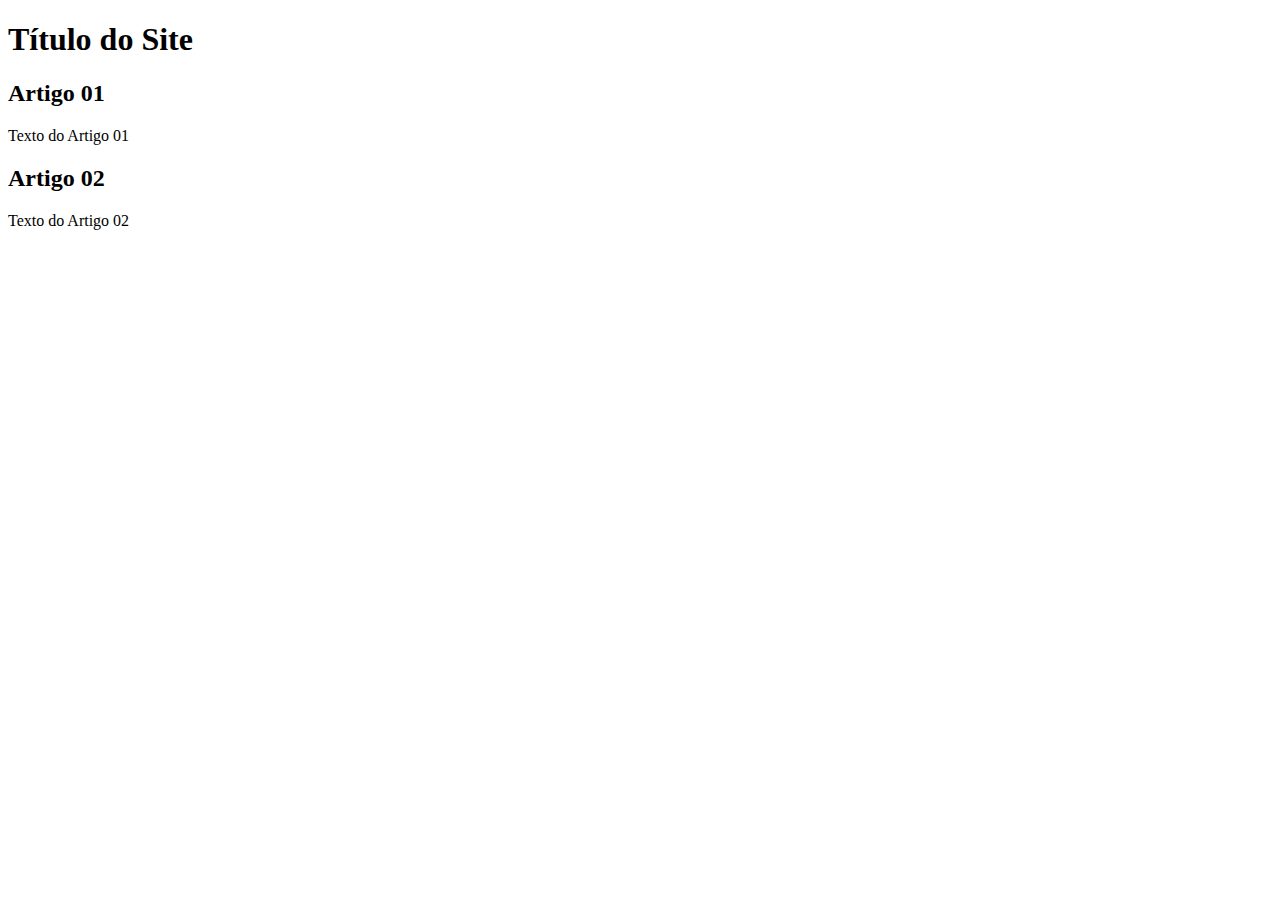
==== index.html @ ff81135a "Add index" ====
<!DOCTYPE html>
<html lang="en">
<head>
    <meta charset="UTF-8">
    <meta name="viewport" content="width=device-width, initial-scale=1.0">
    <title> Título do Site</title>
</head>
<body>
    <main>
        <header>
            <h1> Título do Site</h1>
        </header>

        <article>
            <h2> Artigo 01 </h2>
            <p> Texto do Artigo 01</p>
        </article>

        <article> 
            <h2> Artigo 02 </h2>
            <p> Texto do Artigo 02</p>
        </article>
    </main>
</body>
</html>
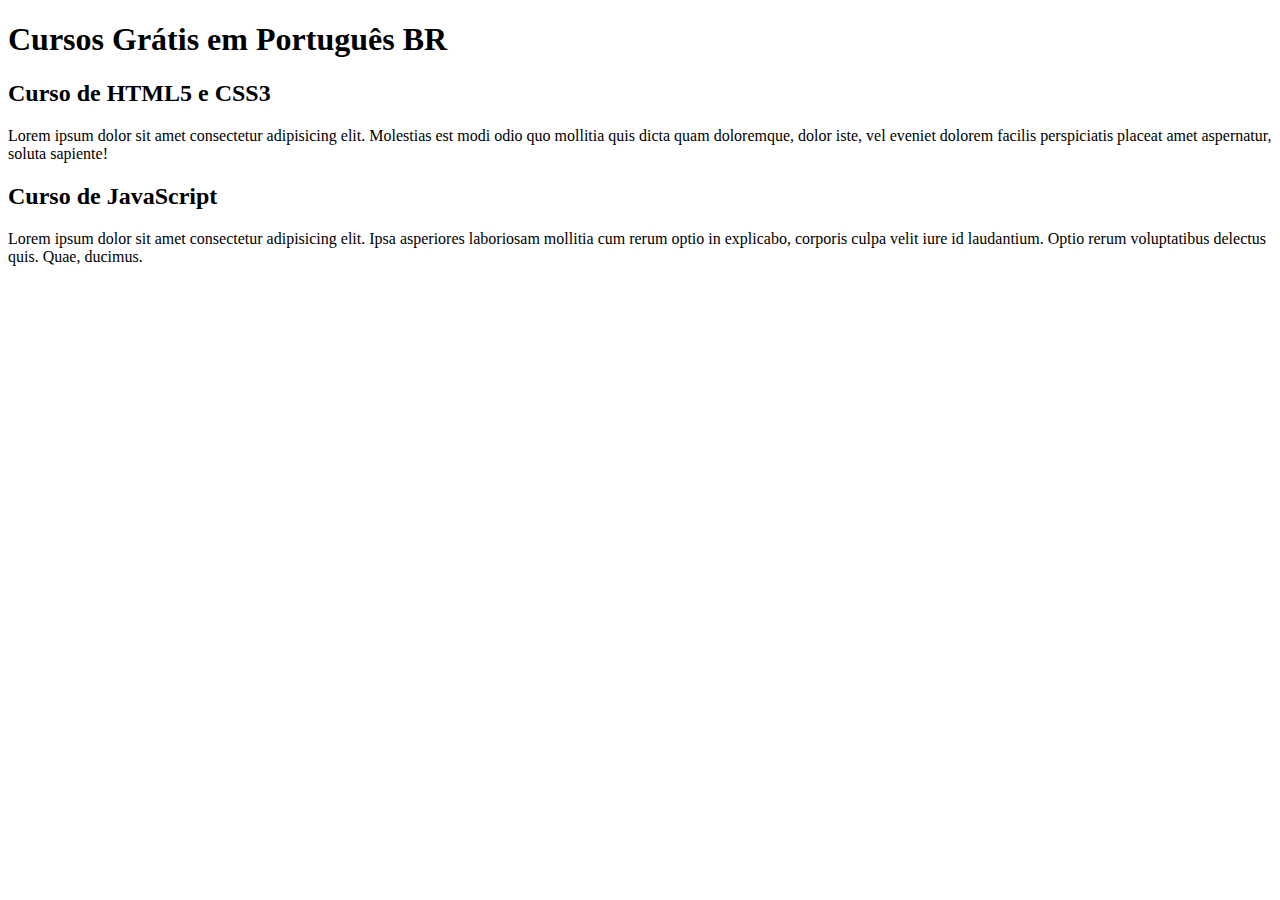
==== commit f7c24e7b: "add content" ====
--- a/index.html
+++ b/index.html
@@ -3,22 +3,22 @@
 <head>
     <meta charset="UTF-8">
     <meta name="viewport" content="width=device-width, initial-scale=1.0">
-    <title> Título do Site</title>
+    <title> Título do Site </title>
 </head>
 <body>
     <main>
         <header>
-            <h1> Título do Site</h1>
+            <h1> Cursos Grátis em Português BR </h1>
         </header>
 
         <article>
-            <h2> Artigo 01 </h2>
-            <p> Texto do Artigo 01</p>
+            <h2> Curso de HTML5 e CSS3 </h2>
+            <p> Lorem ipsum dolor sit amet consectetur adipisicing elit. Molestias est modi odio quo mollitia quis dicta quam doloremque, dolor iste, vel eveniet dolorem facilis perspiciatis placeat amet aspernatur, soluta sapiente! </p>
         </article>
 
         <article> 
-            <h2> Artigo 02 </h2>
-            <p> Texto do Artigo 02</p>
+            <h2> Curso de JavaScript </h2>
+            <p> Lorem ipsum dolor sit amet consectetur adipisicing elit. Ipsa asperiores laboriosam mollitia cum rerum optio in explicabo, corporis culpa velit iure id laudantium. Optio rerum voluptatibus delectus quis. Quae, ducimus. </p>
         </article>
     </main>
 </body>
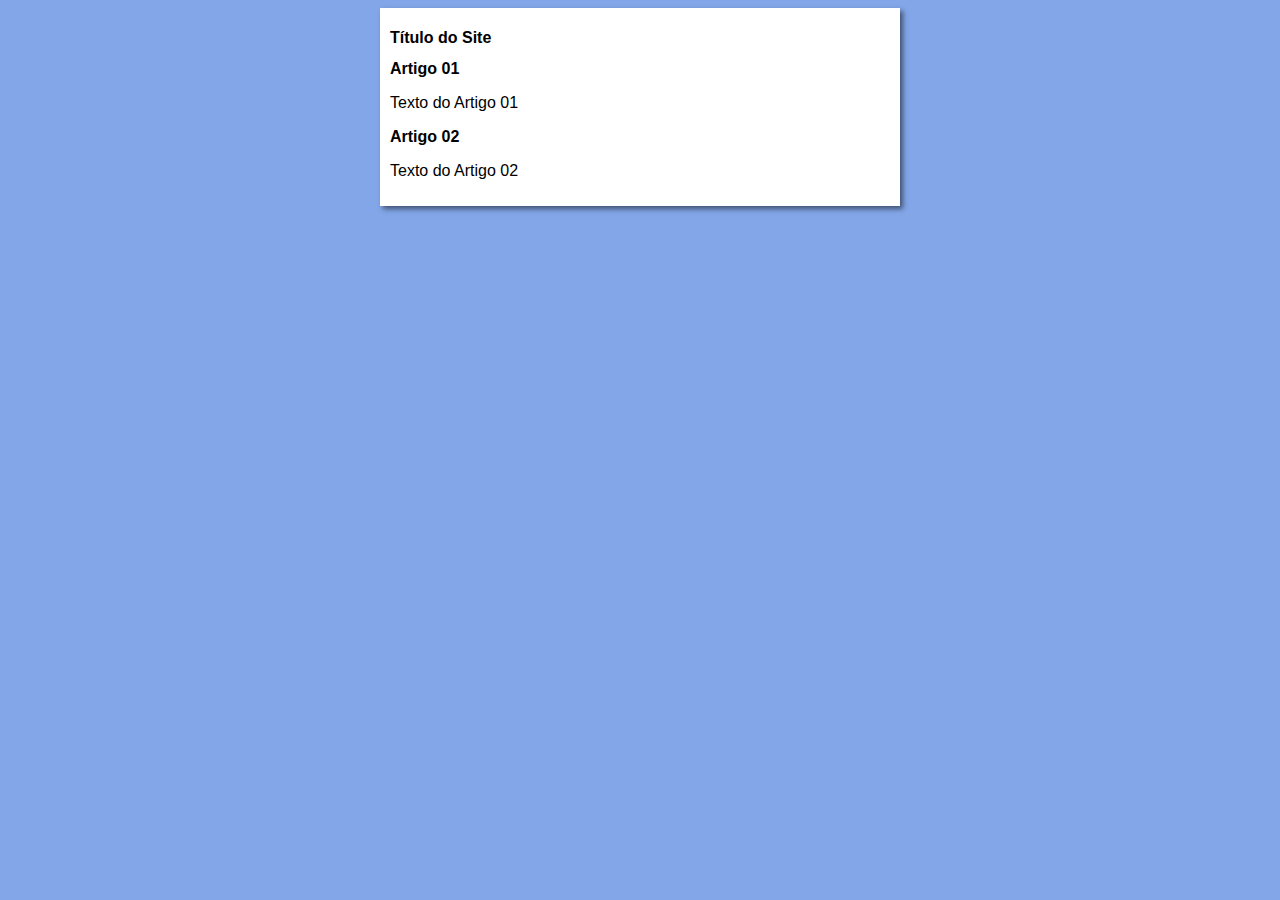
==== commit bca6ae20: "add design" ====
--- a/index.html
+++ b/index.html
@@ -3,22 +3,23 @@
 <head>
     <meta charset="UTF-8">
     <meta name="viewport" content="width=device-width, initial-scale=1.0">
-    <title> Título do Site </title>
+    <title> Título do Site</title>
+    <link rel="stylesheet" href="estilos/style.css">
 </head>
 <body>
     <main>
         <header>
-            <h1> Cursos Grátis em Português BR </h1>
+            <h1> Título do Site</h1>
         </header>
 
         <article>
-            <h2> Curso de HTML5 e CSS3 </h2>
-            <p> Lorem ipsum dolor sit amet consectetur adipisicing elit. Molestias est modi odio quo mollitia quis dicta quam doloremque, dolor iste, vel eveniet dolorem facilis perspiciatis placeat amet aspernatur, soluta sapiente! </p>
+            <h2> Artigo 01 </h2>
+            <p> Texto do Artigo 01</p>
         </article>
 
         <article> 
-            <h2> Curso de JavaScript </h2>
-            <p> Lorem ipsum dolor sit amet consectetur adipisicing elit. Ipsa asperiores laboriosam mollitia cum rerum optio in explicabo, corporis culpa velit iure id laudantium. Optio rerum voluptatibus delectus quis. Quae, ducimus. </p>
+            <h2> Artigo 02 </h2>
+            <p> Texto do Artigo 02</p>
         </article>
     </main>
 </body>
--- a/estilos/style.css
+++ b/estilos/style.css
@@ -0,0 +1,16 @@
+* {
+    font-family: Arial, Helvetica, sans-serif;
+    font-size: 16px;
+}
+
+body {
+    background-color: rgb(130, 166, 231);
+}
+
+main {
+    background-color: white;
+    width: 500px;
+    margin: auto;
+    padding: 10px;
+    box-shadow: 3px 3px 5px rgba(0, 0, 0, 0.5);
+}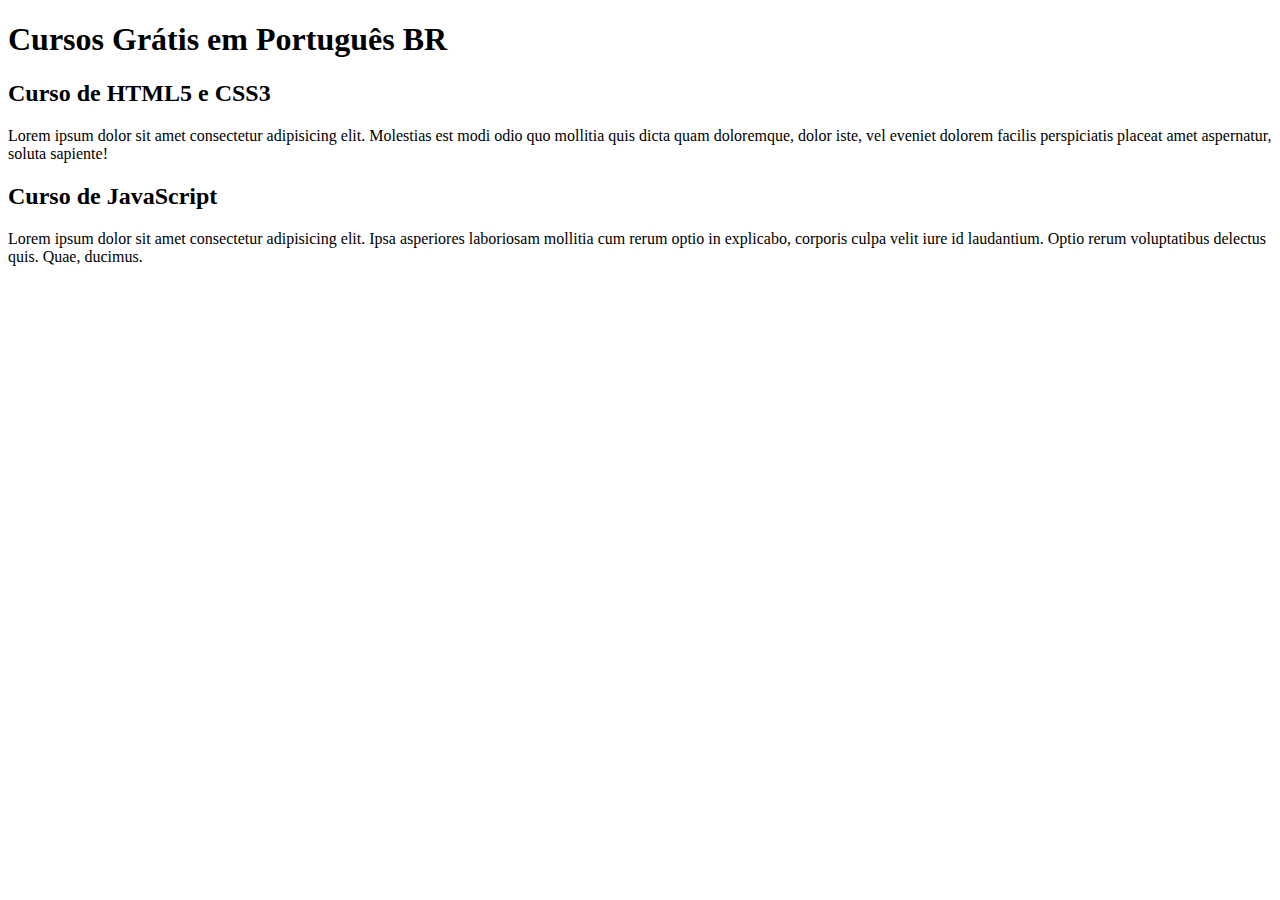
==== commit 15eedc22: "update site name" ====
--- a/index.html
+++ b/index.html
@@ -3,23 +3,22 @@
 <head>
     <meta charset="UTF-8">
     <meta name="viewport" content="width=device-width, initial-scale=1.0">
-    <title> Título do Site</title>
-    <link rel="stylesheet" href="estilos/style.css">
+    <title> Site Cursoe Video </title>
 </head>
 <body>
     <main>
         <header>
-            <h1> Título do Site</h1>
+            <h1> Cursos Grátis em Português BR </h1>
         </header>
 
         <article>
-            <h2> Artigo 01 </h2>
-            <p> Texto do Artigo 01</p>
+            <h2> Curso de HTML5 e CSS3 </h2>
+            <p> Lorem ipsum dolor sit amet consectetur adipisicing elit. Molestias est modi odio quo mollitia quis dicta quam doloremque, dolor iste, vel eveniet dolorem facilis perspiciatis placeat amet aspernatur, soluta sapiente! </p>
         </article>
 
         <article> 
-            <h2> Artigo 02 </h2>
-            <p> Texto do Artigo 02</p>
+            <h2> Curso de JavaScript </h2>
+            <p> Lorem ipsum dolor sit amet consectetur adipisicing elit. Ipsa asperiores laboriosam mollitia cum rerum optio in explicabo, corporis culpa velit iure id laudantium. Optio rerum voluptatibus delectus quis. Quae, ducimus. </p>
         </article>
     </main>
 </body>
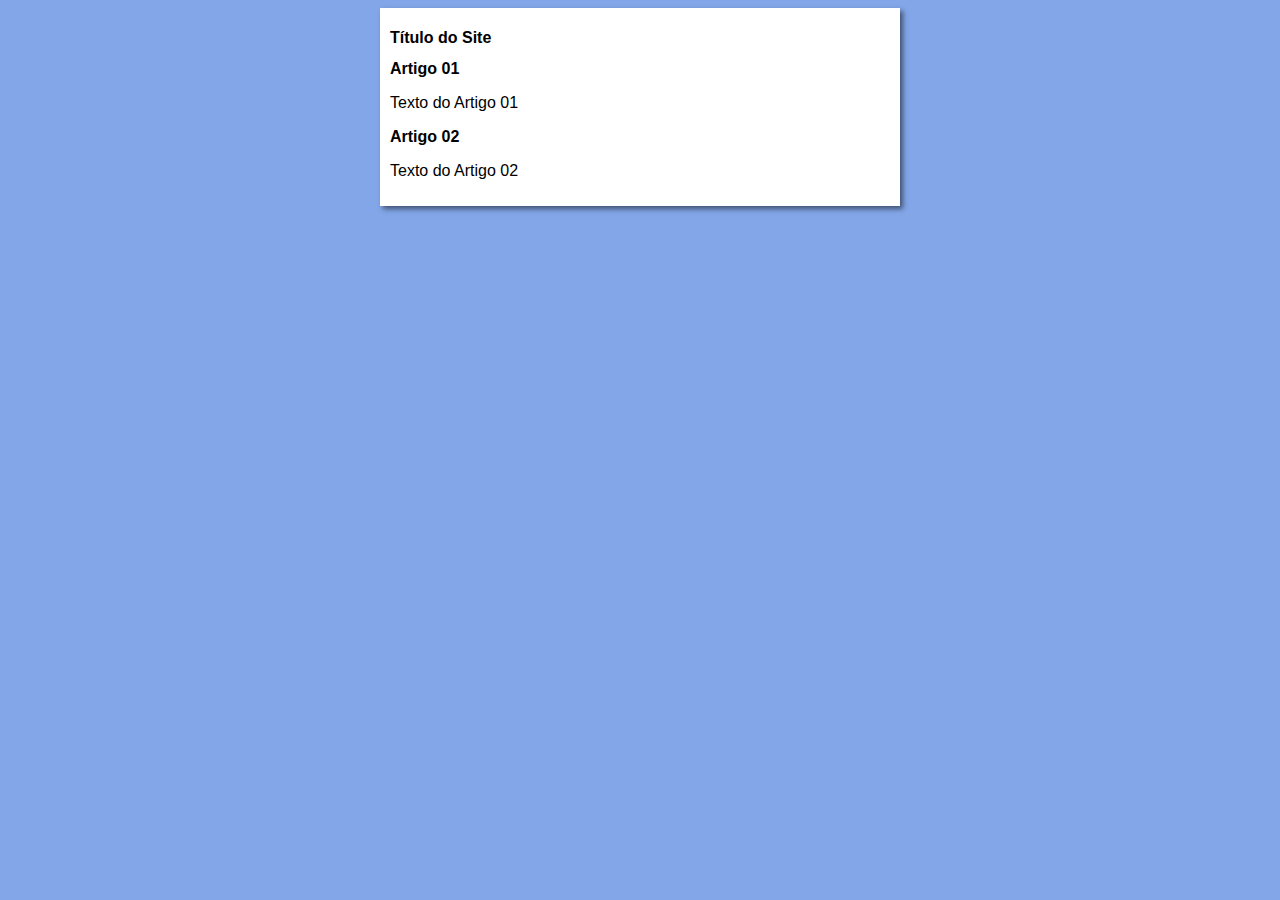
==== commit 21d630a8: "Update index.html" ====
--- a/index.html
+++ b/index.html
@@ -3,22 +3,23 @@
 <head>
     <meta charset="UTF-8">
     <meta name="viewport" content="width=device-width, initial-scale=1.0">
-    <title> Site Cursoe Video </title>
+    <title> Curso em Vídeo </title>
+    <link rel="stylesheet" href="estilos/style.css">
 </head>
 <body>
     <main>
         <header>
-            <h1> Cursos Grátis em Português BR </h1>
+            <h1> Título do Site</h1>
         </header>
 
         <article>
-            <h2> Curso de HTML5 e CSS3 </h2>
-            <p> Lorem ipsum dolor sit amet consectetur adipisicing elit. Molestias est modi odio quo mollitia quis dicta quam doloremque, dolor iste, vel eveniet dolorem facilis perspiciatis placeat amet aspernatur, soluta sapiente! </p>
+            <h2> Artigo 01 </h2>
+            <p> Texto do Artigo 01</p>
         </article>
 
         <article> 
-            <h2> Curso de JavaScript </h2>
-            <p> Lorem ipsum dolor sit amet consectetur adipisicing elit. Ipsa asperiores laboriosam mollitia cum rerum optio in explicabo, corporis culpa velit iure id laudantium. Optio rerum voluptatibus delectus quis. Quae, ducimus. </p>
+            <h2> Artigo 02 </h2>
+            <p> Texto do Artigo 02</p>
         </article>
     </main>
 </body>
--- a/estilos/style.css
+++ b/estilos/style.css
@@ -0,0 +1,16 @@
+* {
+    font-family: Arial, Helvetica, sans-serif;
+    font-size: 16px;
+}
+
+body {
+    background-color: rgb(130, 166, 231);
+}
+
+main {
+    background-color: white;
+    width: 500px;
+    margin: auto;
+    padding: 10px;
+    box-shadow: 3px 3px 5px rgba(0, 0, 0, 0.5);
+}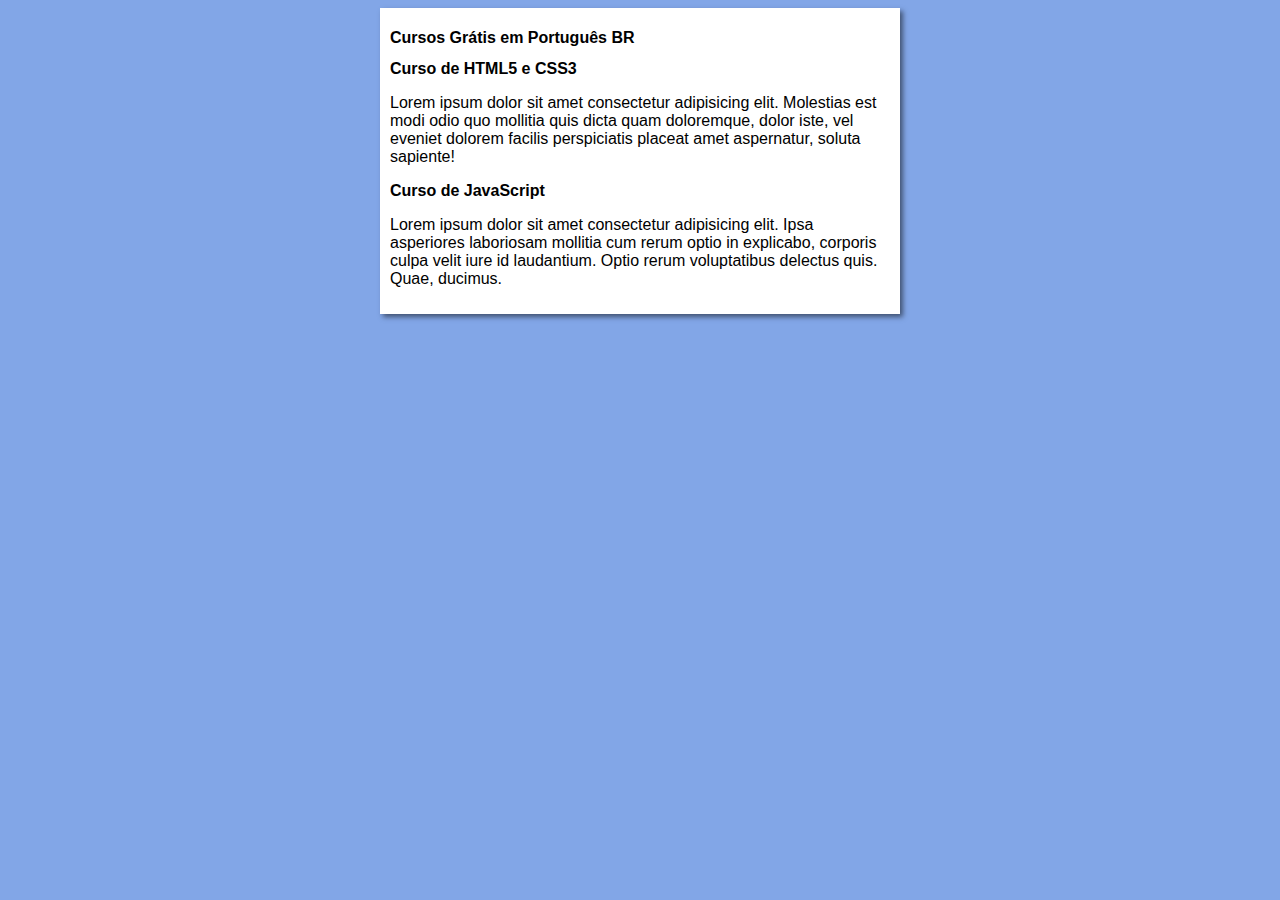
==== commit 0cbc5fa1: "Merge branch 'design'" ====
--- a/index.html
+++ b/index.html
@@ -9,17 +9,17 @@
 <body>
     <main>
         <header>
-            <h1> Título do Site</h1>
+            <h1> Cursos Grátis em Português BR </h1>
         </header>
 
         <article>
-            <h2> Artigo 01 </h2>
-            <p> Texto do Artigo 01</p>
+            <h2> Curso de HTML5 e CSS3 </h2>
+            <p> Lorem ipsum dolor sit amet consectetur adipisicing elit. Molestias est modi odio quo mollitia quis dicta quam doloremque, dolor iste, vel eveniet dolorem facilis perspiciatis placeat amet aspernatur, soluta sapiente! </p>
         </article>
 
         <article> 
-            <h2> Artigo 02 </h2>
-            <p> Texto do Artigo 02</p>
+            <h2> Curso de JavaScript </h2>
+            <p> Lorem ipsum dolor sit amet consectetur adipisicing elit. Ipsa asperiores laboriosam mollitia cum rerum optio in explicabo, corporis culpa velit iure id laudantium. Optio rerum voluptatibus delectus quis. Quae, ducimus. </p>
         </article>
     </main>
 </body>
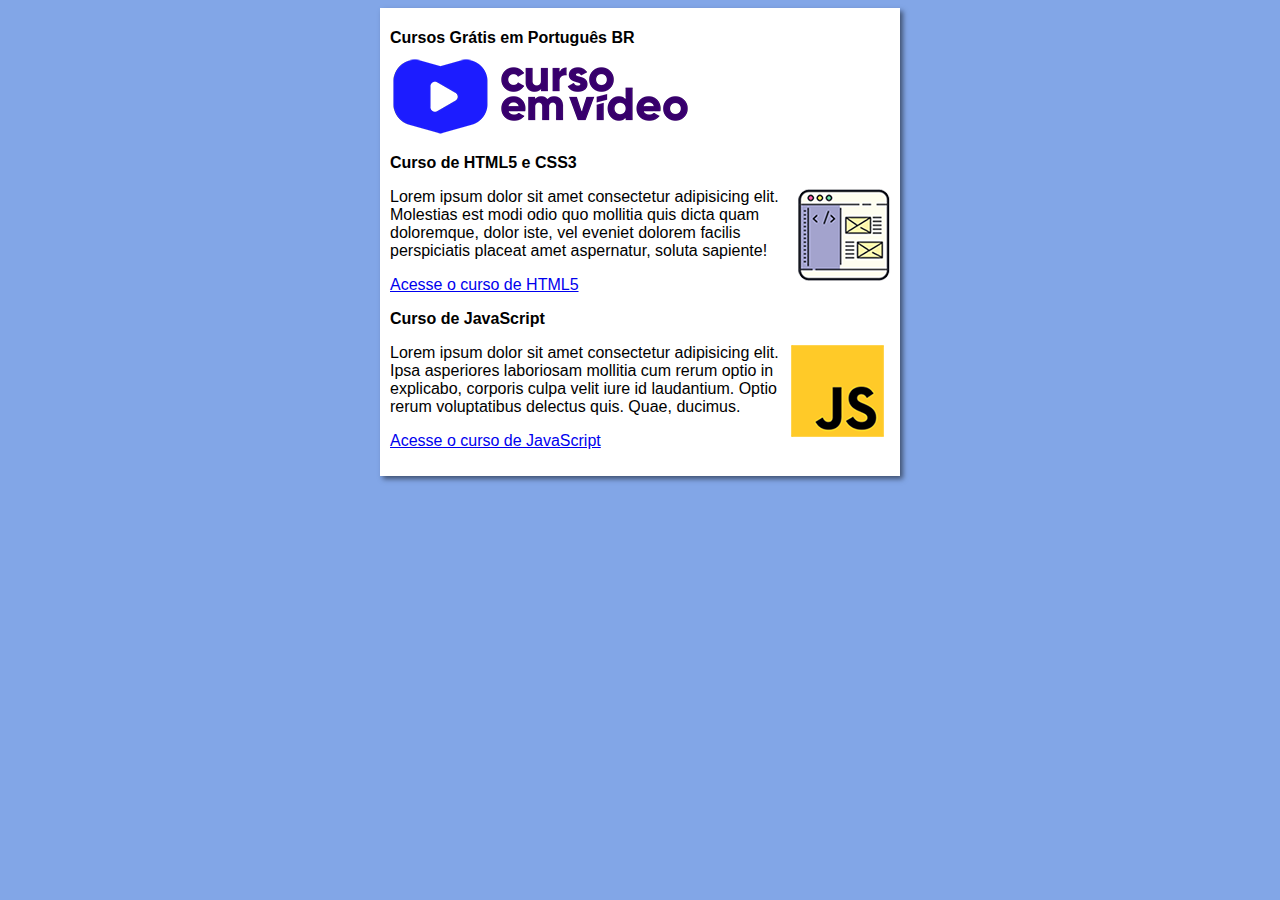
==== commit d1050940: "add images" ====
--- a/index.html
+++ b/index.html
@@ -10,16 +10,21 @@
     <main>
         <header>
             <h1> Cursos Grátis em Português BR </h1>
+            <img src="images/curso-em-video-cor.png" alt="Curso em Vídeo">
         </header>
 
         <article>
             <h2> Curso de HTML5 e CSS3 </h2>
+            <img class = "lado" src="images/curso-html-css.png" alt="Curso de HTML">
             <p> Lorem ipsum dolor sit amet consectetur adipisicing elit. Molestias est modi odio quo mollitia quis dicta quam doloremque, dolor iste, vel eveniet dolorem facilis perspiciatis placeat amet aspernatur, soluta sapiente! </p>
+            <p><a href="curso-html.html"> Acesse o curso de HTML5 </a></p>
         </article>
 
         <article> 
             <h2> Curso de JavaScript </h2>
+            <img class = "lado" src="images/curso-javascript.png" alt="Curso de JavaScript">
             <p> Lorem ipsum dolor sit amet consectetur adipisicing elit. Ipsa asperiores laboriosam mollitia cum rerum optio in explicabo, corporis culpa velit iure id laudantium. Optio rerum voluptatibus delectus quis. Quae, ducimus. </p>
+            <p><a href="curso-js.html"> Acesse o curso de JavaScript </a></p>
         </article>
     </main>
 </body>
--- a/estilos/style.css
+++ b/estilos/style.css
@@ -13,4 +13,8 @@
     margin: auto;
     padding: 10px;
     box-shadow: 3px 3px 5px rgba(0, 0, 0, 0.5);
+}
+
+img.lado {
+    float: right;
 }